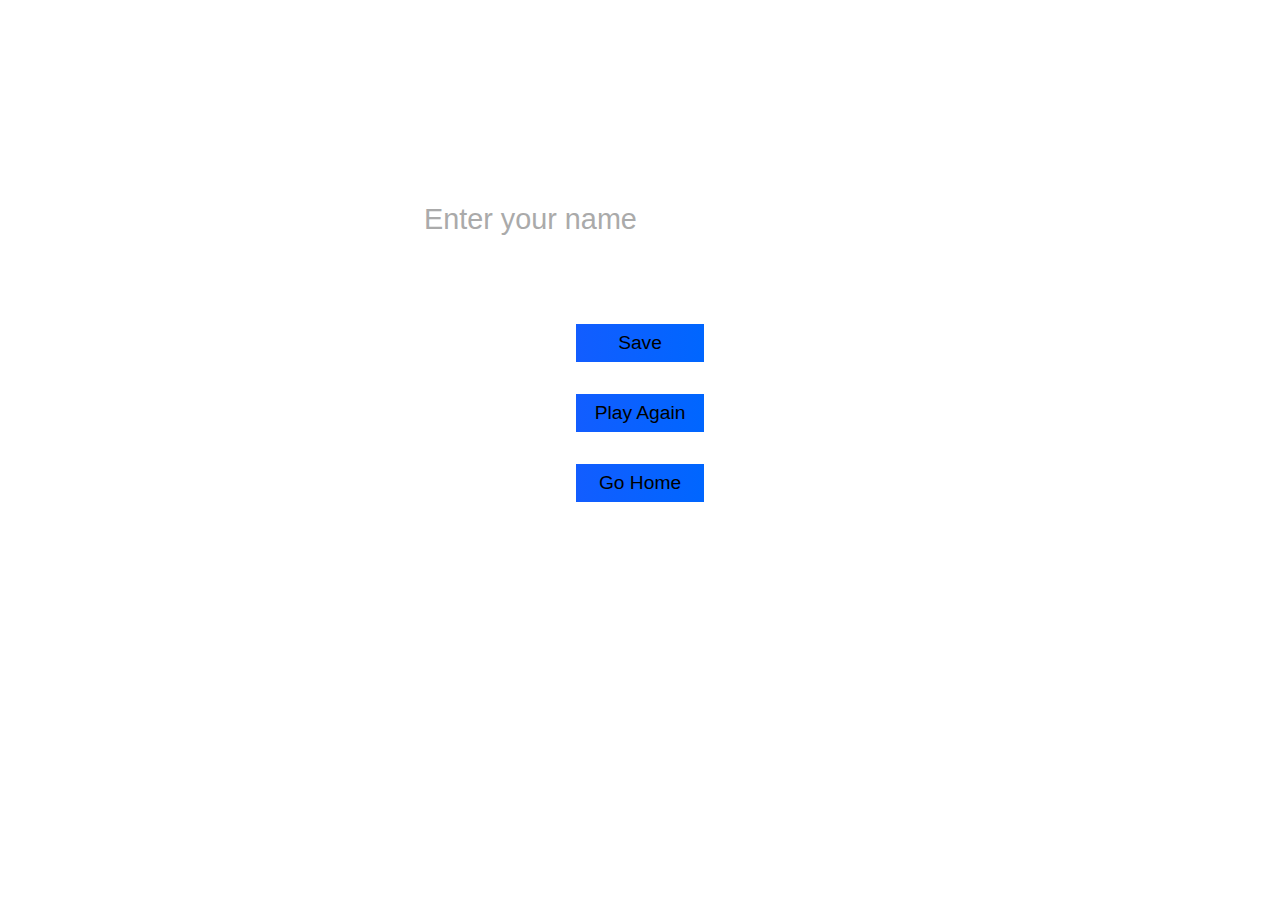
==== end.html @ 2a16310b "added code to be edited" ====
<!DOCTYPE html>
<html lang="en">
<head>
    <meta charset="UTF-8">
    <meta http-equiv="X-UA-Compatible" content="IE=edge">
    <meta name="viewport" content="width=device-width, initial-scale=1.0">
    <title>Document</title>
    <link rel="stylesheet" href="./assets/css/style.css">
</head>
<body>
    <div class="container">
        <div id="end" class="flex-center flex-column">
            <h1 id="finalScore">0</h1>
            <form class="end-form-container">
                <h2 id="end-text">Enter your name below to save your score!</h2>
                <input type="text" name="name" id="username" placeholder="Enter your name">
                <button class="btn" id="saveScoreBtn" type="submit"
                onclick="saveHighScore(event)" disabled>Save</button>
            </form>
            <a href="game.html" class="btn">Play Again</a>
            <a href="/" class="btn">Go Home</a>
        </div>
    </div>
    <script src="./assets/js/end.js"></script>
</body>
</html>
---- assets/css/style.css ----
* {
    box-sizing: border-box;
    margin: 0;
    padding: 0;
    font-size: 50;
    font-family: Arial, Helvetica, sans-serif;
}

h1 {
    font-size: 3rem;
    color: black;
    margin-bottom: 2rem;
}

p {
    font-size: 1.2rem;
    margin-bottom: 0.7rem;
    width: 38rem;
    text-align: center;
}

.container {
    width: 45vw;
    height: 45vw;
    display: flex;
    justify-content: center;
    align-items: center;
    max-width: 80rem;
    margin: 0 auto;
    padding: 2rem;
}

.flex-column {
    display: flex;
    flex-direction: column;
}

.flex-center {
    justify-content: center;
    align-items: center;
}

.justify-center {
    justify-content: center;
}

.text-center {
    text-align: center;
}

.hidden {
    display: none;
}

.btn {
    font-size: 1.2rem;
    padding: 0.5rem 0;
    width: 8rem;
    text-align: center;
    margin: 1rem;
    text-decoration: none;
    color: black;
    background: linear-gradient(90deg, rgb(18, 93, 255) 0%, rgb(0, 102,
    255) 100%);

}

.btn:hover {
    cursor: pointer;
    box-shadow: 0 0.4rem 1.4rem 0 rgba(8, 114, 244, 0.6);
    transition: transform 150ms;
    transform: scale(1.03);
}

.btn[disabled]:hover {
    cursor: not-allowed;
    box-shadow: none;
    transform: none;
}

#highscore-btn {
    vertical-align: top;
    text-align: left;
    margin-top: 2rem;
    margin-left: 2rem;
}

/* End Page CSS */
.end-form-container {
    width: 100%;
    display: flex;
    flex-direction: column;
    align-items: center;
    max-width: 30rem;
}

input {
    margin-bottom: 1rem;
    width: 20rem;
    padding: 1.5rem;
    font-size: 1.8rem;
    border: none;
    box-shadow: 0 0.1rem 1.4 rem 0 rgba(86, 185, 235, 0.5);
}

input::placeholder {
    color: #aaa;
}

#username {
    margin-bottom: 3rem;
    width: 100%;
    outline: none;
}

#end-text {
    font-size: 2.4rem;
    color: #fff;
    text-align: center;
}

#saveScoreBtn {
    border: none;
}

.fa-home {
    margin-left: 1rem;
    font-size: 2rem;
    color: rgb(28, 26, 26);
}
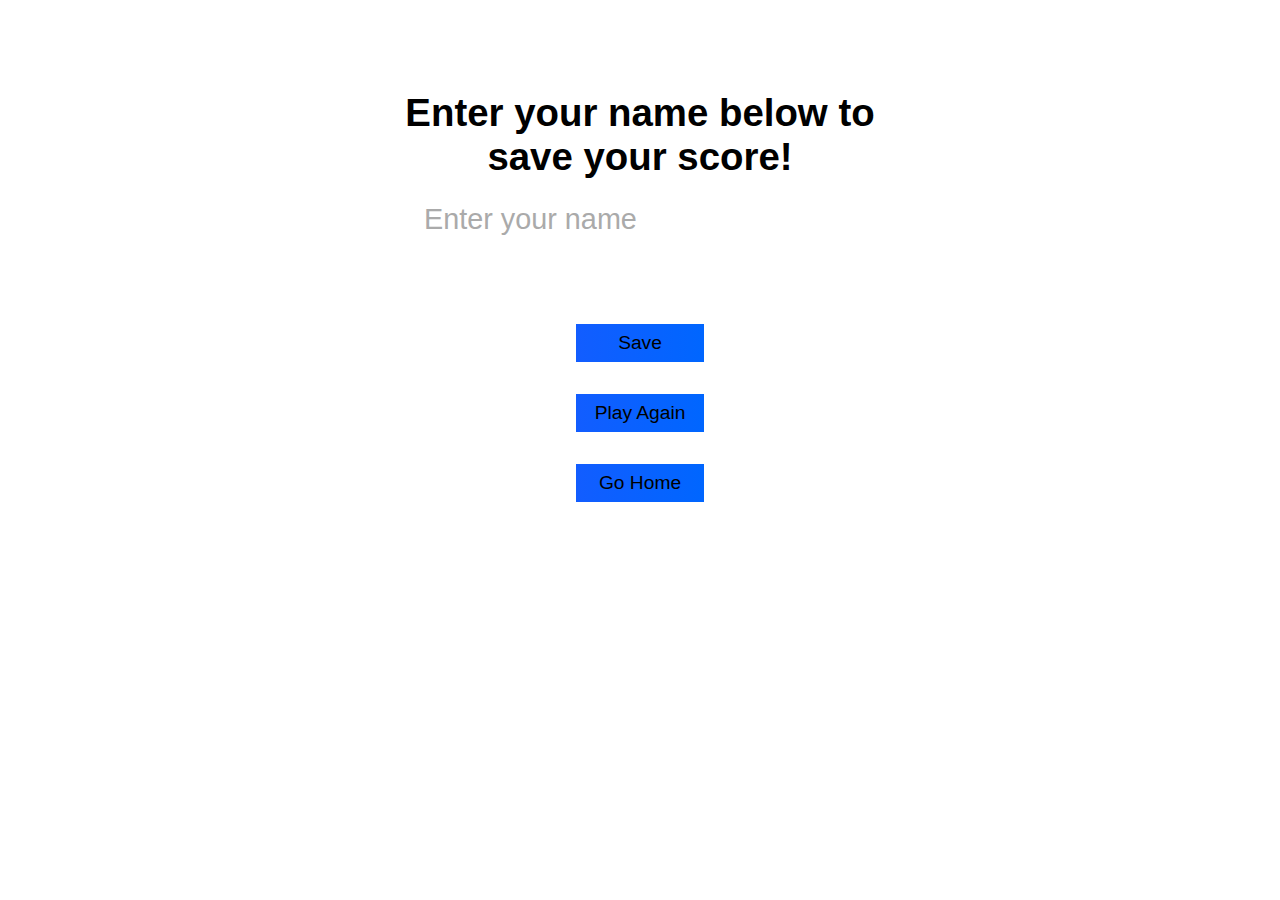
==== commit 9bfb4acf: "changed page title" ====
--- a/end.html
+++ b/end.html
@@ -4,7 +4,7 @@
     <meta charset="UTF-8">
     <meta http-equiv="X-UA-Compatible" content="IE=edge">
     <meta name="viewport" content="width=device-width, initial-scale=1.0">
-    <title>Document</title>
+    <title>Quiz End</title>
     <link rel="stylesheet" href="./assets/css/style.css">
 </head>
 <body>
--- a/assets/css/style.css
+++ b/assets/css/style.css
@@ -12,7 +12,11 @@
     margin-bottom: 2rem;
 }
 
-p {
+.time-display {
+    text-align: right;
+}
+
+.container p {
     font-size: 1.2rem;
     margin-bottom: 0.7rem;
     width: 38rem;
@@ -115,7 +119,7 @@
 
 #end-text {
     font-size: 2.4rem;
-    color: #fff;
+    color: black;
     text-align: center;
 }
 
